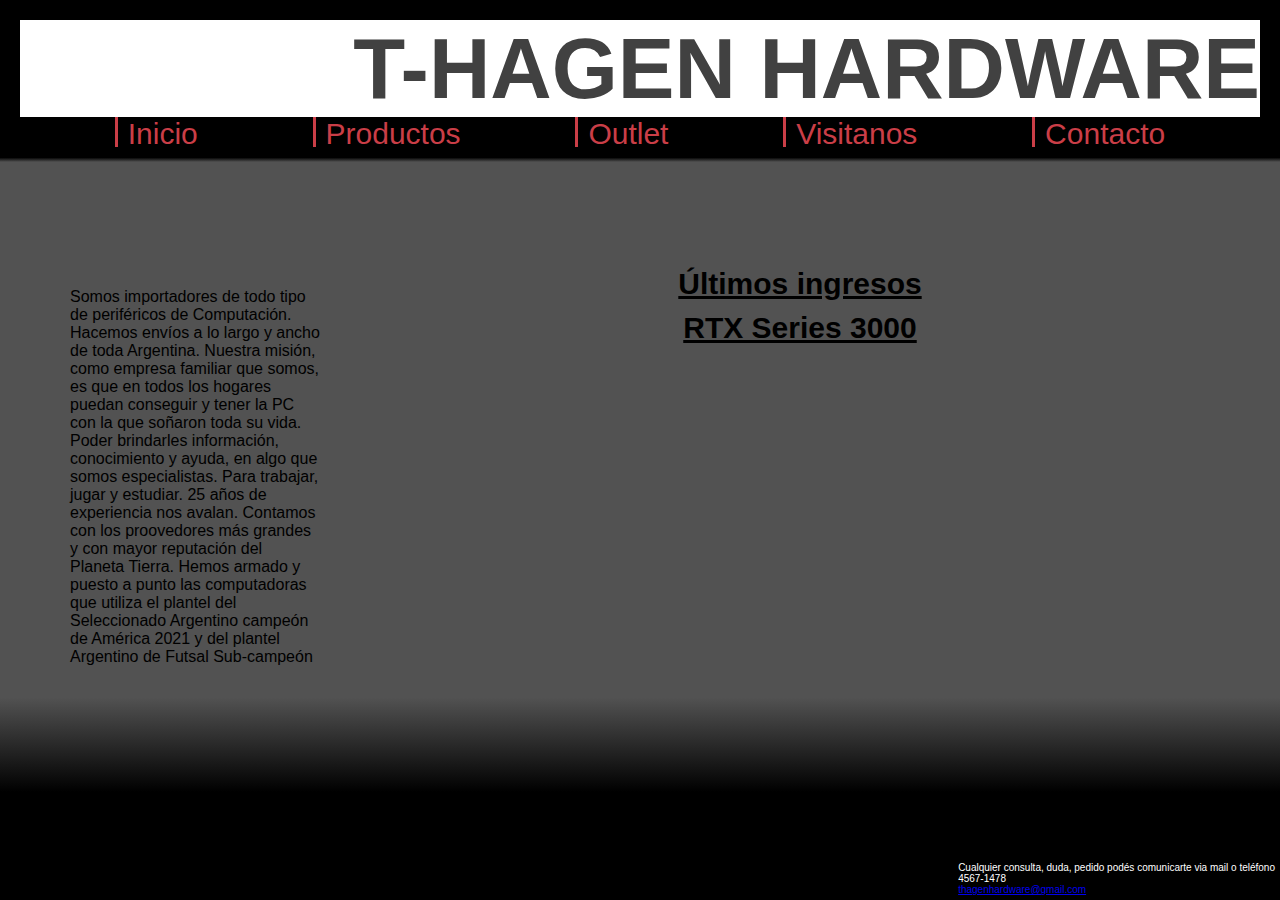
==== index.html @ 43a4fa7b "primercommit" ====
<!DOCTYPE html>
<html lang="en">
<head>
    <meta charset="UTF-8">
    <meta http-equiv="X-UA-Compatible" content="IE=edge">
    <meta name="viewport" content="width=device-width, initial-scale=1.0">
    <title>T-Hagen Hardware</title>
    <link rel="stylesheet" href="estilos.css">
</head>
<body class="gridFlex">

    <header>
        <h1>T-HAGEN HARDWARE</h1>
    </header>

    <nav class="navFlex">                                                                   
       <a href="index.html" class="transicionNav">Inicio</a>
       <a href="htmls/productos.html" class="transicionNav">Productos</a>
       <a href="htmls/outlet.html" class="transicionNav">Outlet</a>
       <a href="htmls/visitanos.html" class="transicionNav">Visitanos</a>
       <a href="htmls/contacto.html" class="transicionNav">Contacto</a>
    </nav>

    <span class="indexSpanFlex">Somos importadores de todo tipo de periféricos de Computación. Hacemos envíos a lo largo y ancho de toda Argentina. Nuestra misión, como empresa familiar que somos, es que en todos los hogares puedan conseguir y tener la PC con la que soñaron toda su vida. Poder brindarles información, conocimiento y ayuda, en algo que somos especialistas. Para trabajar, jugar y estudiar. 25 años de experiencia nos avalan. Contamos con los proovedores más grandes y con mayor reputación del Planeta Tierra. Hemos armado y puesto a punto las computadoras que utiliza el plantel del Seleccionado Argentino campeón de América 2021 y del plantel Argentino de Futsal Sub-campeón
    </span>
    </main>

    <section class="indexFlex">
        <h2 class="animacionTitulo">Últimos ingresos</h2>
        <h2>RTX Series 3000</h2>
        <iframe width="560" height="315" src="https://www.youtube.com/embed/VYuaqUIQFCc" title="YouTube video player" frameborder="0" allow="accelerometer; autoplay; clipboard-write; encrypted-media; gyroscope; picture-in-picture" allowfullscreen></iframe>
    </section>

    <footer class="flexFooter">
        <div2 class="animacionFooter">
        <p>Cualquier consulta, duda, pedido podés comunicarte via mail o teléfono</p>
        <p>4567-1478</p>
        <a href="mailto:thagenhardware@gmail.com"> thagenhardware@gmail.com</a>
        </article>
    </footer>
    
</body>
</html>
---- estilos.css ----
* {
    padding:0;
    margin:0;
    box-sizing: border-box;
    font-family: sans-serif;
}



                                                                                                                                    /*DESKTOP*/


h1 {
    background-image:url("https://pijamasurf.com/wp-content/uploads/10.208.149.45/uploads/2012/09/pizza_amore.jpg");
    background-repeat: no-repeat;
    background-position: left center;
    font-size: 85px;
    text-align: right;
    color: #414141;
    border: solid black 20px;
}

.navFlex {
    display:flex;
    flex-direction: row;
    flex-wrap: nowrap;
    justify-content: space-evenly;
}

nav a{
    font-size: 30px;
    color:#CA3E47;
    text-decoration: none;
    padding-left: 10px;
    margin-bottom: 15px;
    border-left: solid #CA3E47 3px;
}

nav {
    background-image: linear-gradient(to bottom, black 90%, #525252)
}

body {
    width: 100%;
    height: 100vh;
}


section {
    padding-top: 25px;
    padding-left: 25px;
    background-image: linear-gradient(to bottom, #525252 85%, black);
}

.indexSpanFlex {
    display: flex;
    flex-flow: nowrap column;
    justify-content: center;
    font-size: 16px;
    padding-left: 70px;
    background-image: linear-gradient(to bottom, #525252 85%, black);
}

.transicionNav {
    transition: all 1s;
}

.transicionNav:hover {
    transform:scale(1.12);
    background-color: white;
    border-left: solid #CA3E47 7px;
    padding-right: 5px;
}

footer {
    grid-area: pie;
    font-size: 10px;
    color:white;
    background-color: black;
    padding: 5px;
    padding-top: 20px;
}

.flexFooter {
    display:flex;
    flex-direction: column;
    justify-content: flex-end;
    align-items: flex-end;
}

.indexFlex {
    display:flex;
    flex-direction: column;
    flex-wrap: nowrap;
    align-items: center;
    padding: 100px;
}

section h2 {
    font-size: 30px;
    padding: 5px;
    text-decoration: underline;
}

section iframe {
    padding-top: 40px;
    padding-bottom: 40px;
}

.gridFlex {
    display: grid;
    grid-template-areas:
    "cabeza cabeza"
    "nav nav"
    "bienvenida ingresos"
    "pie pie"
    ;
    grid-template-columns: 25% auto;
    grid-template-rows: 13% 5% 70% auto;
}

header {
    grid-area: cabeza;
}

nav {
    grid-area: nav;
}

span {
    grid-area: bienvenida;
}

section {
    grid-area: ingresos;
}

#productos {
    grid-area: productos;
    background-image: linear-gradient(to bottom, #525252 85%, black);
    padding-top: 25px;
}

.gridProductos {
    display: grid;
    grid-template-areas:
    "cabeza cabeza"
    "nav nav"
    "titulo titulo"
    "ingresos productos"
    "pie pie"
    ;
    grid-template-columns: 50% 50%;
    grid-template-rows: 13% 5% auto auto 12%;
}

.h2Titulo {
    grid-area: titulo;
    background-color: #525252;
    font-size: 30px;
    text-decoration: underline;
    text-align: center;
    padding-top: 40px;
    padding-bottom: 25px;
}

.productosFlex {
    display:flex;
    flex-flow: column wrap;
    align-items: center;
}

section img, article img {
    width: 250px;
    height: 250px;
    margin: 25px;
}

section h3, article h3 {
    color:white;
    padding: 25px;
}

.gridOutlet {
    display: grid;
    grid-template-areas:
    "cabeza cabeza"
    "nav nav"
    "titulo titulo"
    "ingresos ingresos"
    "pie pie"
    ;
    grid-template-columns: 50% 50%;
    grid-template-rows: 13% 5% auto auto 12%;
}

.outletFlex {
    display:flex;
    flex-flow: column wrap;
    align-items: center;
}

section p {
    font-size: 20px;
    padding: 5px;
}

.gridVisitanos {
    display: grid;
    grid-template-areas:
    "cabeza cabeza"
    "nav nav"
    "titulo titulo"
    "ingresos ingresos"
    "pie pie"
    ;
    grid-template-columns: 50% 50%;
    grid-template-rows: 13% 5% 10% auto 12%;
}

.visitanosFlex {
    display:flex;
    flex-flow: column wrap;
    align-items: center;
}

.gridContacto {    
    display: grid;
    grid-template-areas:
    "cabeza cabeza"
    "nav nav"
    "ingresos ingresos"
    "pie pie"
    ;
    grid-template-columns: 50% 50%;
    grid-template-rows: 13% 5% auto 12%;
}

.contactoFlex {
    display:flex;
    flex-flow: column wrap;
    align-content: center;
}

section form label, section form input {
    margin: 5px;
}

#formulario {
    padding: 40px;
}


                                                                                                                                            /*MOBILE*/


@media (max-width:480px) {

    .gridFlex {
        display: grid;
        grid-template-areas:
        "cabeza"
        "nav"
        "bienvenida"
        "ingresos"
        "pie"
        ;
        grid-template-columns: 100%;
        grid-template-rows: 8% 22% 26% auto 10%;
    }

    header {
        background-color: white;
    }

    header h1 {
        background-image:url("https://pijamasurf.com/wp-content/uploads/10.208.149.45/uploads/2012/09/pizza_amore.jpg");
        background-repeat: no-repeat;
        background-position: left;
        font-size: 35px;
        text-align: center;
        color: #414141;
        border: solid black 20px;
        border-bottom: solid;
    }

    .navFlex {
        display:flex;
        flex-direction:column;
        flex-wrap: nowrap;
        align-content: center;
    }
    
    nav a{
        font-size: 15px;
        color:#CA3E47;
        text-decoration: none;
        border-left: solid #CA3E47 3px;
        margin-left: 20px;
    }

    .indexSpanFlex {
        display: flex;
        flex-flow: nowrap column;
        font-size: 14px;
        padding-left: 30px;
        background-color: #525252;
    }
    .indexFlex {
        display:flex;
        flex-direction: column;
        flex-wrap: nowrap;
        align-items: center;
    }
    
    section h2 {
        font-size: 25px;
        text-decoration: underline;
    }
    

    .gridProductos {
    display: grid;
    grid-template-areas:
    "cabeza"
    "nav"
    "titulo"
    "ingresos"
    "productos"
    "pie"
    ;
    grid-template-columns: 100%;
    grid-template-rows: 8% 22% auto auto auto 10%;
    background-color: black;
    }

    header h1 {
    background-image:url("https://pijamasurf.com/wp-content/uploads/10.208.149.45/uploads/2012/09/pizza_amore.jpg");
    background-repeat: no-repeat;
    background-position: left;
    font-size: 35px;
    text-align: center;
    color: #414141;
    border: solid black 20px;
    }

    .navFlex {
    display:flex;
    flex-direction:column;
    flex-wrap: nowrap;
    align-content: center;
    }

    nav a{
    font-size: 15px;
    color:#CA3E47;
    text-decoration: none;
    border-left: solid #CA3E47 3px;
    margin-left: 20px;
    }

    .gridOutlet {
    
    display: grid;
    grid-template-areas:
    "cabeza"
    "nav"
    "titulo"
    "ingresos"
    "pie"
    ;
    grid-template-columns: 100%;
    grid-template-rows: 8% 22% auto auto 10%;
    background-color: black;
    }   

    header h1 {
    background-image:url("https://pijamasurf.com/wp-content/uploads/10.208.149.45/uploads/2012/09/pizza_amore.jpg");
    background-repeat: no-repeat;
    background-position: left;
    font-size: 35px;
    text-align: center;
    color: #414141;
    border: solid black 20px;
    }

    .navFlex {
    display:flex;
    flex-direction:column;
    flex-wrap: nowrap;
    align-content: center;
    }

    nav a{
    font-size: 15px;
    color:#CA3E47;
    text-decoration: none;
    border-left: solid #CA3E47 3px;
    margin-left: 20px;
    }

    .gridVisitanos {
    display: grid;
    grid-template-areas:
    "cabeza"
    "nav"
    "titulo"
    "ingresos"
    "pie"
    ;
    grid-template-columns: 100%;
    grid-template-rows: 8% 22% auto auto 10%;
    background-color: black;
    }

    header h1 {
    background-image:url("https://pijamasurf.com/wp-content/uploads/10.208.149.45/uploads/2012/09/pizza_amore.jpg");
    background-repeat: no-repeat;
    background-position: left;
    font-size: 35px;
    text-align: center;
    color: #414141;
    border: solid black 20px;
    }

    .navFlex {
    display:flex;
    flex-direction:column;
    flex-wrap: nowrap;
    align-content: center;
    }

    nav a{
    font-size: 15px;
    color:#CA3E47;
    text-decoration: none;
    border-left: solid #CA3E47 3px;
    margin-left: 20px;
    }

    .gridContacto {
    display: grid;
    grid-template-areas:
    "cabeza"
    "nav"
    "ingresos"
    "pie"
    ;
    grid-template-columns: 100%;
    grid-template-rows: 8% 22% auto 10%;
    background-color: black;
    }

    header h1 {
    background-image:url("https://pijamasurf.com/wp-content/uploads/10.208.149.45/uploads/2012/09/pizza_amore.jpg");
    background-repeat: no-repeat;
    background-position: left;
    font-size: 35px;
    text-align: center;
    color: #414141;
    border: solid black 20px;
    }

    .navFlex {
    display:flex;
    flex-direction:column;
    flex-wrap: nowrap;
    align-content: center;
    }

    nav a{
    font-size: 15px;
    color:#CA3E47;
    text-decoration: none;
    border-left: solid #CA3E47 3px;
    margin-left: 20px;
    }
}

                                                                                                                                            /* TABLET */

@media (max-width:1023px) and (min-width:481px){
    .gridFlex {
        display: grid;
        grid-template-areas:
        "cabeza"
        "nav"
        "bienvenida"
        "ingresos"
        "pie"
        ;
        grid-template-columns: 100%;
        grid-template-rows: 8% 4% auto auto 10%;
    }

    header h1 {
    background-image:url("https://pijamasurf.com/wp-content/uploads/10.208.149.45/uploads/2012/09/pizza_amore.jpg");
    background-repeat: no-repeat;
    background-position: left;
    font-size: 40px;
    text-align: center;
    color: #414141;
    border: solid black 20px;}

    nav a{
        font-size: 20px;
        }

    .navFlex {
            display:flex;
            flex-direction:row;
            flex-wrap: nowrap;
            align-content: flex-start;
    }

    .indexSpanFlex {
        display: flex;
        flex-flow: nowrap column;
        font-size: 20px;
        padding: 25px;
        background-color: #525252;
    }
    .indexFlex {
        display:flex;
        flex-direction: column;
        flex-wrap: nowrap;
        align-items: center;
    }
    
    section h2 {
        font-size: 30px;
        text-decoration: underline;
    }

    footer p, footer a {
        font-size: 12px;
    }
    
    .gridProductos
        {
        display: grid;
        grid-template-areas:
        "cabeza"
        "nav"
        "titulo"
        "ingresos"
        "productos"
        "pie"
        ;
        grid-template-columns: 100%;
        grid-template-rows: 8% 4% auto auto auto 10%;
        }
    
    header h1 {
        background-image:url("https://pijamasurf.com/wp-content/uploads/10.208.149.45/uploads/2012/09/pizza_amore.jpg");
        background-repeat: no-repeat;
        background-position: left;
        font-size: 40px;
        text-align: center;
        color: #414141;
        border: solid black 20px;}
    
        

    nav a{
        font-size: 20px;
        }
    
    .navFlex {
        display:flex;
        flex-direction:row;
        flex-wrap: nowrap;
        align-content: flex-start;
        }

    .gridOutlet {
        display: grid;
        grid-template-areas:
        "cabeza"
        "nav"
        "titulo"
        "ingresos"
        "pie"
        ;
        grid-template-columns: 100%;
        grid-template-rows: 8% 4% auto auto 10%;
    }
    
    header h1 {
        background-image:url("https://pijamasurf.com/wp-content/uploads/10.208.149.45/uploads/2012/09/pizza_amore.jpg");
        background-repeat: no-repeat;
        background-position: left;
        font-size: 40px;
        text-align: center;
        color: #414141;
        border: solid black 20px;}
    
        

    nav a{
        font-size: 20px;
        }
    
    .navFlex {
        display:flex;
        flex-direction:row;
        flex-wrap: nowrap;
        align-content: flex-start;
        }

    .gridVisitanos {
        display: grid;
        grid-template-areas:
        "cabeza"
        "nav"
        "titulo"
        "ingresos"
        "pie"
        ;
        grid-template-columns: 100%;
        grid-template-rows: 8% 4% 10% auto 10%;
    }
    
    header h1 {
        background-image:url("https://pijamasurf.com/wp-content/uploads/10.208.149.45/uploads/2012/09/pizza_amore.jpg");
        background-repeat: no-repeat;
        background-position: left;
        font-size: 40px;
        text-align: center;
        color: #414141;
        border: solid black 20px;}
    
        

    nav a{
        font-size: 20px;
        }
    
    .navFlex {
        display:flex;
        flex-direction:row;
        flex-wrap: nowrap;
        align-content: flex-start;
    }

    .gridContacto {
        display: grid;
        grid-template-areas:
        "cabeza"
        "nav"
        "ingresos"
        "pie"
        ;
        grid-template-columns: 100%;
        grid-template-rows: 8% 4% auto 10%;
    }
    
    header h1 {
        background-image:url("https://pijamasurf.com/wp-content/uploads/10.208.149.45/uploads/2012/09/pizza_amore.jpg");
        background-repeat: no-repeat;
        background-position: left;
        font-size: 40px;
        text-align: center;
        color: #414141;
        border: solid black 20px;}
    
        

    nav a{
        font-size: 20px;
        }
    
    .navFlex {
        display:flex;
        flex-direction:row;
        flex-wrap: nowrap;
        align-content: flex-start;        
    }
    }
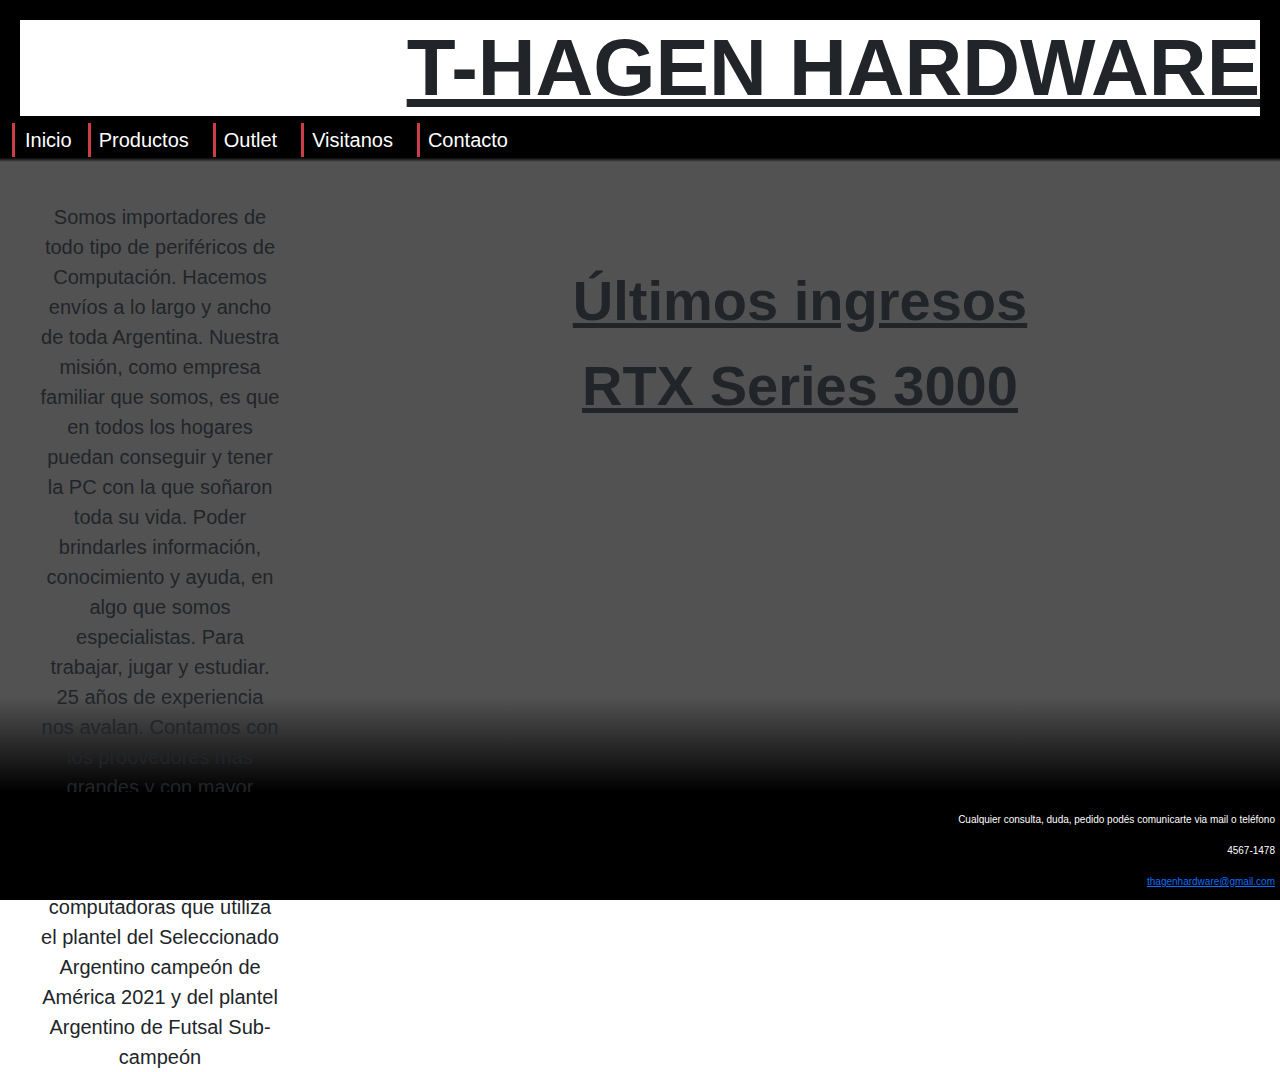
==== commit b1cff7f8: "segundoCommit/falta form" ====
--- a/index.html
+++ b/index.html
@@ -5,39 +5,54 @@
     <meta http-equiv="X-UA-Compatible" content="IE=edge">
     <meta name="viewport" content="width=device-width, initial-scale=1.0">
     <title>T-Hagen Hardware</title>
+    <link rel="stylesheet" href="css/bootstrap.css">
     <link rel="stylesheet" href="estilos.css">
 </head>
 <body class="gridFlex">
 
-    <header>
-        <h1>T-HAGEN HARDWARE</h1>
+    <header id="headerProductos">
+        <h1 class="display-1 text-end fw-bolder text-decoration-underline">T-HAGEN HARDWARE</h1>
     </header>
 
-    <nav class="navFlex">                                                                   
-       <a href="index.html" class="transicionNav">Inicio</a>
-       <a href="htmls/productos.html" class="transicionNav">Productos</a>
-       <a href="htmls/outlet.html" class="transicionNav">Outlet</a>
-       <a href="htmls/visitanos.html" class="transicionNav">Visitanos</a>
-       <a href="htmls/contacto.html" class="transicionNav">Contacto</a>
+    <nav class="navbar navbar-expand-lg navbar-dark bg-black">
+        <div class="container-fluid">
+          <a class="navbar-brand mb-0 h1" href="index.html">Inicio</a>
+          <div class="collapse navbar-collapse" id="navbarNav">
+            <ul class="navbar-nav">
+              <li class="nav-item">
+                <a class="navbar-brand mb-0 h1 nav-link active" href="htmls/productos.html">Productos</a>
+              </li>
+              <li class="nav-item">
+                <a class="navbar-brand mb-0 h1 nav-link active" href="htmls/outlet.html">Outlet</a>
+              </li>
+              <li class="nav-item">
+                <a class="navbar-brand mb-0 h1 nav-link active" href="htmls/visitanos.html">Visitanos</a>
+              </li>
+              <li class="nav-item">
+                <a class="navbar-brand mb-0 h1 nav-link active" href="htmls/contacto.html">Contacto</a>
+              </li>
+            </ul>
+          </div>
+        </div>
     </nav>
-
-    <span class="indexSpanFlex">Somos importadores de todo tipo de periféricos de Computación. Hacemos envíos a lo largo y ancho de toda Argentina. Nuestra misión, como empresa familiar que somos, es que en todos los hogares puedan conseguir y tener la PC con la que soñaron toda su vida. Poder brindarles información, conocimiento y ayuda, en algo que somos especialistas. Para trabajar, jugar y estudiar. 25 años de experiencia nos avalan. Contamos con los proovedores más grandes y con mayor reputación del Planeta Tierra. Hemos armado y puesto a punto las computadoras que utiliza el plantel del Seleccionado Argentino campeón de América 2021 y del plantel Argentino de Futsal Sub-campeón
+    
+    <span class="indexSpanFlex text-center lead">Somos importadores de todo tipo de periféricos de Computación. Hacemos envíos a lo largo y ancho de toda Argentina. Nuestra misión, como empresa familiar que somos, es que en todos los hogares puedan conseguir y tener la PC con la que soñaron toda su vida. Poder brindarles información, conocimiento y ayuda, en algo que somos especialistas. Para trabajar, jugar y estudiar. 25 años de experiencia nos avalan. Contamos con los proovedores más grandes y con mayor reputación del Planeta Tierra. Hemos armado y puesto a punto las computadoras que utiliza el plantel del Seleccionado Argentino campeón de América 2021 y del plantel Argentino de Futsal Sub-campeón
     </span>
     </main>
 
     <section class="indexFlex">
-        <h2 class="animacionTitulo">Últimos ingresos</h2>
-        <h2>RTX Series 3000</h2>
+        <h2 class="display-4 text-center fw-bolder text-decoration-underline">Últimos ingresos</h2>
+        <h2 class="display-4 text-center fw-bolder text-decoration-underline">RTX Series 3000</h2>
         <iframe width="560" height="315" src="https://www.youtube.com/embed/VYuaqUIQFCc" title="YouTube video player" frameborder="0" allow="accelerometer; autoplay; clipboard-write; encrypted-media; gyroscope; picture-in-picture" allowfullscreen></iframe>
     </section>
 
-    <footer class="flexFooter">
-        <div2 class="animacionFooter">
+    <footer>
+        <article class="text-end">
         <p>Cualquier consulta, duda, pedido podés comunicarte via mail o teléfono</p>
         <p>4567-1478</p>
         <a href="mailto:thagenhardware@gmail.com"> thagenhardware@gmail.com</a>
         </article>
     </footer>
-    
+    <script src="js/bootstrap.js"></script>
 </body>
 </html>--- a/estilos.css
+++ b/estilos.css
@@ -14,11 +14,10 @@
     background-image:url("https://pijamasurf.com/wp-content/uploads/10.208.149.45/uploads/2012/09/pizza_amore.jpg");
     background-repeat: no-repeat;
     background-position: left center;
-    font-size: 85px;
-    text-align: right;
-    color: #414141;
     border: solid black 20px;
-}
+    margin: 0;
+}
+
 
 .navFlex {
     display:flex;
@@ -28,7 +27,6 @@
 }
 
 nav a{
-    font-size: 30px;
     color:#CA3E47;
     text-decoration: none;
     padding-left: 10px;
@@ -53,12 +51,8 @@
 }
 
 .indexSpanFlex {
-    display: flex;
-    flex-flow: nowrap column;
-    justify-content: center;
-    font-size: 16px;
-    padding-left: 70px;
     background-image: linear-gradient(to bottom, #525252 85%, black);
+    padding: 40px;
 }
 
 .transicionNav {
@@ -81,12 +75,12 @@
     padding-top: 20px;
 }
 
-.flexFooter {
+/* .flexFooter {
     display:flex;
     flex-direction: column;
     justify-content: flex-end;
     align-items: flex-end;
-}
+} */
 
 .indexFlex {
     display:flex;
@@ -141,7 +135,7 @@
     padding-top: 25px;
 }
 
-.gridProductos {
+/* .gridProductos {
     display: grid;
     grid-template-areas:
     "cabeza cabeza"
@@ -152,16 +146,12 @@
     ;
     grid-template-columns: 50% 50%;
     grid-template-rows: 13% 5% auto auto 12%;
-}
+} */
 
 .h2Titulo {
     grid-area: titulo;
     background-color: #525252;
-    font-size: 30px;
-    text-decoration: underline;
-    text-align: center;
-    padding-top: 40px;
-    padding-bottom: 25px;
+    margin: 0;
 }
 
 .productosFlex {
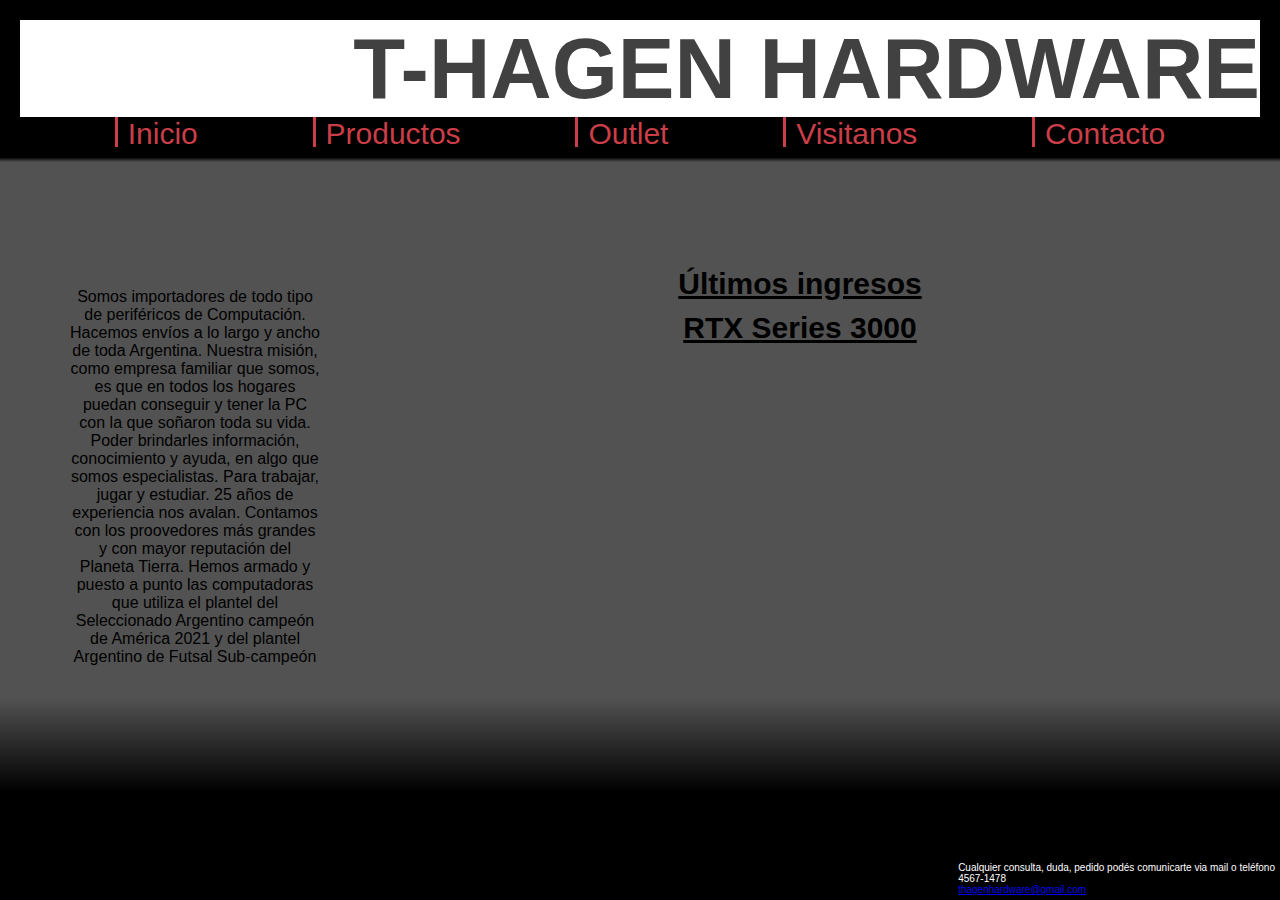
==== commit cdb887b6: "primerCommit-FusionFrameworkAnimaciones" ====
--- a/index.html
+++ b/index.html
@@ -5,54 +5,42 @@
     <meta http-equiv="X-UA-Compatible" content="IE=edge">
     <meta name="viewport" content="width=device-width, initial-scale=1.0">
     <title>T-Hagen Hardware</title>
-    <link rel="stylesheet" href="css/bootstrap.css">
+    <link rel="stylesheet" href="/css/bootstrap.css">
     <link rel="stylesheet" href="estilos.css">
+    <link rel="shortcut icon" href="/favicon/favicon.ico" type="image/x-icon">
+    <link rel="icon" href="/favicon.ico" type="image/x-icon">
 </head>
 <body class="gridFlex">
 
-    <header id="headerProductos">
-        <h1 class="display-1 text-end fw-bolder text-decoration-underline">T-HAGEN HARDWARE</h1>
+    <header>
+        <h1>T-HAGEN HARDWARE</h1>
     </header>
 
-    <nav class="navbar navbar-expand-lg navbar-dark bg-black">
-        <div class="container-fluid">
-          <a class="navbar-brand mb-0 h1" href="index.html">Inicio</a>
-          <div class="collapse navbar-collapse" id="navbarNav">
-            <ul class="navbar-nav">
-              <li class="nav-item">
-                <a class="navbar-brand mb-0 h1 nav-link active" href="htmls/productos.html">Productos</a>
-              </li>
-              <li class="nav-item">
-                <a class="navbar-brand mb-0 h1 nav-link active" href="htmls/outlet.html">Outlet</a>
-              </li>
-              <li class="nav-item">
-                <a class="navbar-brand mb-0 h1 nav-link active" href="htmls/visitanos.html">Visitanos</a>
-              </li>
-              <li class="nav-item">
-                <a class="navbar-brand mb-0 h1 nav-link active" href="htmls/contacto.html">Contacto</a>
-              </li>
-            </ul>
-          </div>
-        </div>
+    <nav class="navFlex">                                                                   
+       <a href="index.html" class="transicionNav">Inicio</a>
+       <a href="htmls/productos.html" class="transicionNav">Productos</a>
+       <a href="htmls/outlet.html" class="transicionNav">Outlet</a>
+       <a href="htmls/visitanos.html" class="transicionNav">Visitanos</a>
+       <a href="htmls/contacto.html" class="transicionNav">Contacto</a>
     </nav>
-    
-    <span class="indexSpanFlex text-center lead">Somos importadores de todo tipo de periféricos de Computación. Hacemos envíos a lo largo y ancho de toda Argentina. Nuestra misión, como empresa familiar que somos, es que en todos los hogares puedan conseguir y tener la PC con la que soñaron toda su vida. Poder brindarles información, conocimiento y ayuda, en algo que somos especialistas. Para trabajar, jugar y estudiar. 25 años de experiencia nos avalan. Contamos con los proovedores más grandes y con mayor reputación del Planeta Tierra. Hemos armado y puesto a punto las computadoras que utiliza el plantel del Seleccionado Argentino campeón de América 2021 y del plantel Argentino de Futsal Sub-campeón
+
+    <span class="indexSpanFlex">Somos importadores de todo tipo de periféricos de Computación. Hacemos envíos a lo largo y ancho de toda Argentina. Nuestra misión, como empresa familiar que somos, es que en todos los hogares puedan conseguir y tener la PC con la que soñaron toda su vida. Poder brindarles información, conocimiento y ayuda, en algo que somos especialistas. Para trabajar, jugar y estudiar. 25 años de experiencia nos avalan. Contamos con los proovedores más grandes y con mayor reputación del Planeta Tierra. Hemos armado y puesto a punto las computadoras que utiliza el plantel del Seleccionado Argentino campeón de América 2021 y del plantel Argentino de Futsal Sub-campeón
     </span>
     </main>
 
     <section class="indexFlex">
-        <h2 class="display-4 text-center fw-bolder text-decoration-underline">Últimos ingresos</h2>
-        <h2 class="display-4 text-center fw-bolder text-decoration-underline">RTX Series 3000</h2>
+        <h2 class="animacionTitulo">Últimos ingresos</h2>
+        <h2>RTX Series 3000</h2>
         <iframe width="560" height="315" src="https://www.youtube.com/embed/VYuaqUIQFCc" title="YouTube video player" frameborder="0" allow="accelerometer; autoplay; clipboard-write; encrypted-media; gyroscope; picture-in-picture" allowfullscreen></iframe>
     </section>
 
-    <footer>
-        <article class="text-end">
+    <footer class="flexFooter">
+        <div2 class="animacionFooter">
         <p>Cualquier consulta, duda, pedido podés comunicarte via mail o teléfono</p>
         <p>4567-1478</p>
         <a href="mailto:thagenhardware@gmail.com"> thagenhardware@gmail.com</a>
         </article>
     </footer>
-    <script src="js/bootstrap.js"></script>
+    
 </body>
 </html>--- a/estilos.css
+++ b/estilos.css
@@ -14,10 +14,11 @@
     background-image:url("https://pijamasurf.com/wp-content/uploads/10.208.149.45/uploads/2012/09/pizza_amore.jpg");
     background-repeat: no-repeat;
     background-position: left center;
+    font-size: 85px;
+    text-align: right;
+    color: #414141;
     border: solid black 20px;
-    margin: 0;
-}
-
+}
 
 .navFlex {
     display:flex;
@@ -27,6 +28,7 @@
 }
 
 nav a{
+    font-size: 30px;
     color:#CA3E47;
     text-decoration: none;
     padding-left: 10px;
@@ -51,8 +53,13 @@
 }
 
 .indexSpanFlex {
+    display: flex;
+    flex-flow: nowrap column;
+    justify-content: center;
+    text-align: center;
+    font-size: 16px;
+    padding-left: 70px;
     background-image: linear-gradient(to bottom, #525252 85%, black);
-    padding: 40px;
 }
 
 .transicionNav {
@@ -64,6 +71,14 @@
     background-color: white;
     border-left: solid #CA3E47 7px;
     padding-right: 5px;
+}
+
+.transicionProductos {
+    transition: all 1s;
+}
+
+.transicionProductos:hover {
+    transform:scale(1.15);
 }
 
 footer {
@@ -75,12 +90,12 @@
     padding-top: 20px;
 }
 
-/* .flexFooter {
+.flexFooter {
     display:flex;
     flex-direction: column;
     justify-content: flex-end;
     align-items: flex-end;
-} */
+}
 
 .indexFlex {
     display:flex;
@@ -135,7 +150,7 @@
     padding-top: 25px;
 }
 
-/* .gridProductos {
+.gridProductos {
     display: grid;
     grid-template-areas:
     "cabeza cabeza"
@@ -146,11 +161,16 @@
     ;
     grid-template-columns: 50% 50%;
     grid-template-rows: 13% 5% auto auto 12%;
-} */
+}
 
 .h2Titulo {
     grid-area: titulo;
     background-color: #525252;
+    font-size: 30px;
+    text-decoration: underline;
+    text-align: center;
+    padding-top: 40px;
+    padding-bottom: 25px;
     margin: 0;
 }
 
@@ -239,6 +259,13 @@
 #formulario {
     padding: 40px;
 }
+
+section form {
+    margin-left: 25%;
+    width: 50%;
+}
+
+
 
 
                                                                                                                                             /*MOBILE*/
@@ -295,6 +322,7 @@
         font-size: 14px;
         padding-left: 30px;
         background-color: #525252;
+        background-image: none;
     }
     .indexFlex {
         display:flex;
@@ -332,6 +360,11 @@
     text-align: center;
     color: #414141;
     border: solid black 20px;
+    }
+
+    .productosFlex {
+        background-color:#525252;
+        background-image: none;
     }
 
     .navFlex {
@@ -509,7 +542,9 @@
         font-size: 20px;
         padding: 25px;
         background-color: #525252;
-    }
+        background-image: none;
+    }
+
     .indexFlex {
         display:flex;
         flex-direction: column;
@@ -524,6 +559,11 @@
 
     footer p, footer a {
         font-size: 12px;
+    }
+
+    .productosFlex {
+        background-image: none;
+        background-color:#525252;
     }
     
     .gridProductos
